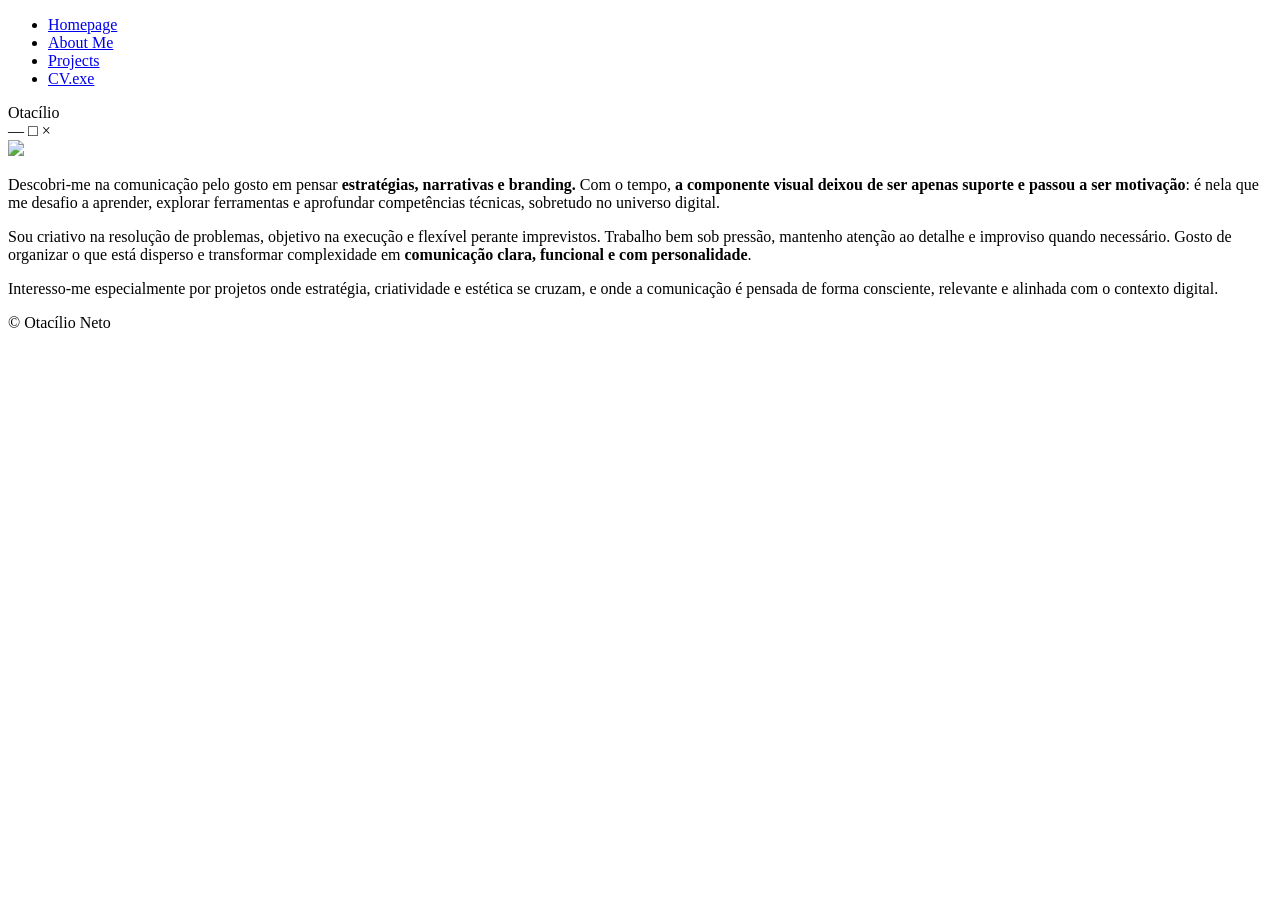
==== about.html @ a0ca4ec1 "Add files via upload" ====
<!DOCTYPE html>
<html lang="pt-PT">
<head>
  <meta charset="UTF-8">
  <meta name="viewport" content="width=device-width, initial-scale=1.0">
  <title>About Me</title>
  <link rel="stylesheet" href="css/estilo.css">
</head>

<body>

  <!-- ====== BARRA FIXA ====== -->
  <nav class="top-bar">
    <ul>
      <li><a href="homepage.html">Homepage</a></li>
      <li><a href="about.html" class="active">About Me</a></li>
      <li><a href="projects.html">Projects</a></li>
      <li><a href="CV.html">CV.exe</a></li>
    </ul>
  </nav>

<main class="cv-page">

  <section class="hero-window photo-window">
    <header class="window-header">
      Otacílio
      <div class="window-icons">
        <span class="icon">—</span>
        <span class="icon">□</span>
        <span class="icon">×</span>
      </div>
    </header>

    <article class="window-content">
      <img src="imagens/ota11.png">
    </article>
  </section>

<!-- Texto About Me -->
  <section>
    <article class="about-me">
      <p>
        Descobri-me na comunicação pelo gosto em pensar <strong>estratégias, narrativas e branding.</strong> 
        Com o tempo, <strong>a componente visual deixou de ser apenas suporte e passou a ser motivação</strong>: 
        é nela que me desafio a aprender, explorar ferramentas e aprofundar competências técnicas, 
        sobretudo no universo digital.
      </p>

      <p>
        Sou criativo na resolução de problemas, objetivo na execução e flexível perante imprevistos. 
        Trabalho bem sob pressão, mantenho atenção ao detalhe e improviso quando necessário. 
        Gosto de organizar o que está disperso e transformar complexidade em <strong>comunicação clara, 
        funcional e com personalidade</strong>.
      </p>

      <p>
        Interesso-me especialmente por projetos onde estratégia, criatividade e estética se cruzam, 
        e onde a comunicação é pensada de forma consciente, relevante e alinhada com o contexto digital.
      </p>
    </article>
  </section>

</main>

  <!-- ====== FOOTER ====== -->
  <footer class="footer">
    © Otacílio Neto
  </footer>

</body>
</html>
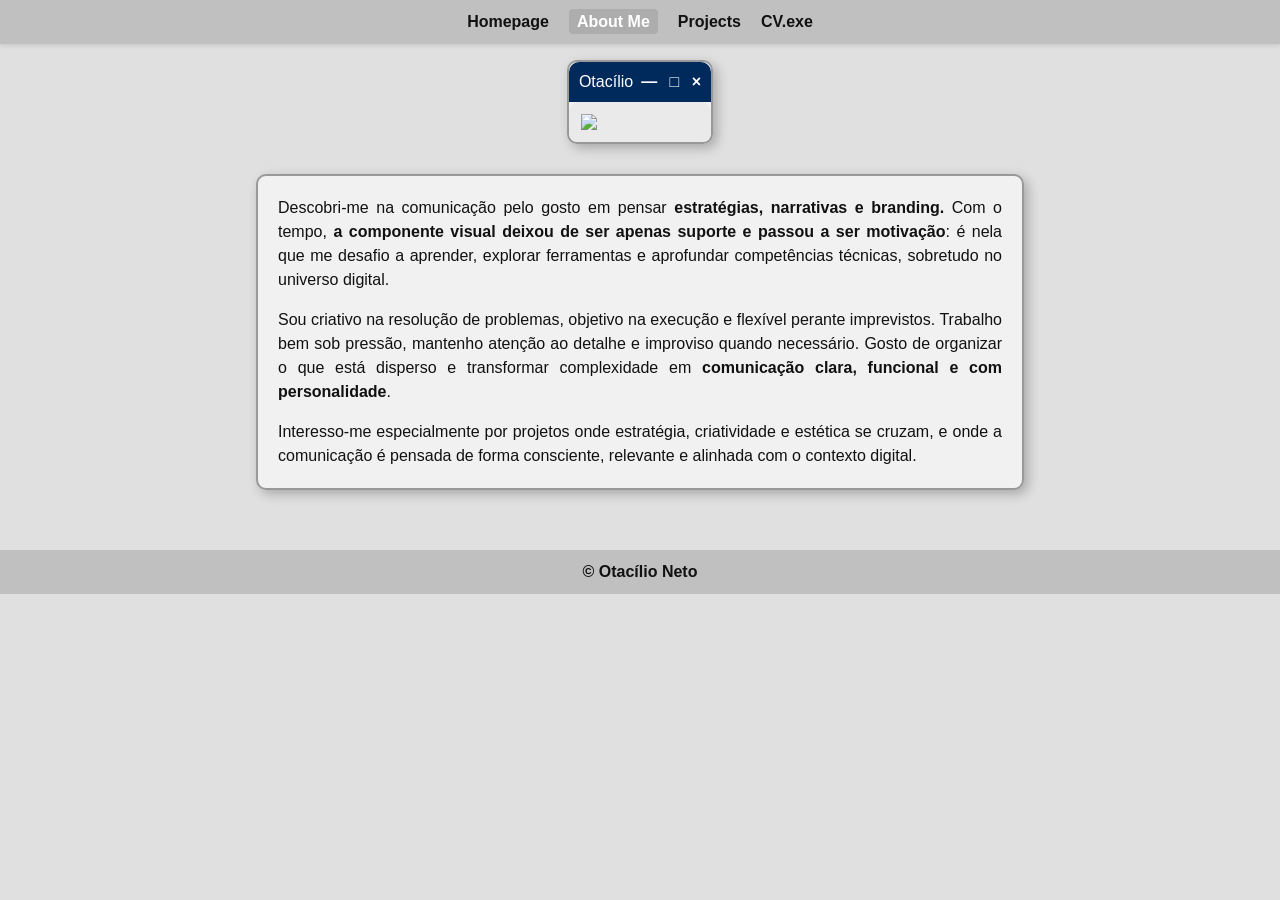
==== commit a72e7dd7: "Fix link to homepage in about.html" ====
--- a/about.html
+++ b/about.html
@@ -12,7 +12,7 @@
   <!-- ====== BARRA FIXA ====== -->
   <nav class="top-bar">
     <ul>
-      <li><a href="homepage.html">Homepage</a></li>
+      <li><a href="index.html">Homepage</a></li>
       <li><a href="about.html" class="active">About Me</a></li>
       <li><a href="projects.html">Projects</a></li>
       <li><a href="CV.html">CV.exe</a></li>
--- a/css/estilo.css
+++ b/css/estilo.css
@@ -0,0 +1,408 @@
+
+/* ================== RESET ================== */
+* {
+  box-sizing: border-box;
+  margin: 0;
+  padding: 0;
+}
+
+body {
+  font-family: Arial, sans-serif;
+  background-color: #e0e0e0;
+  color: #111;
+  line-height: 1.5;
+}
+
+/* ================== BARRA FIXA ================== */
+.top-bar {
+  position: fixed;
+  top: 0;
+  left: 0;
+  width: 100%;
+  background-color: #c0c0c0;
+  padding: 10px 20px;
+  box-shadow: 0 2px 4px rgba(0,0,0,0.1);
+  z-index: 100;
+}
+
+.top-bar ul {
+  display: flex;
+  list-style: none;
+  justify-content: center;
+  gap: 20px;
+}
+
+.top-bar a {
+  text-decoration: none;
+  color: #111;
+  font-weight: bold;
+  transition: color 0.2s ease;
+}
+
+.top-bar a:hover {
+  color: #fff;
+}
+
+.top-bar a.active {
+  color: #fff;
+  background-color: rgba(0,0,0,0.1);
+  padding: 4px 8px;
+  border-radius: 4px;
+}
+
+
+/* ====== HERO ====== */
+.hero {
+  display: flex;
+  flex-direction: column;
+  align-items: center;
+  padding-top: 80px;
+  position: relative;
+}
+
+/* Hero principal */
+.hero-window {
+  width: 50%;
+  height: 180px;
+  background-color: rgba(245,245,245,0.85);
+  border: 2px solid #999;
+  margin-bottom: 5px;
+  position: relative;
+  border-radius: 10px;
+  box-shadow: 4px 4px 12px rgba(0,0,0,0.25);
+}
+
+.hero-window header.window-header {
+  background-color: #002a5c; /* azul mais escuro Windows antigo */
+  height: 40px;
+  border-radius: 10px 10px 0 0;
+  display: flex;
+  justify-content: flex-end;
+  align-items: center;
+  padding: 0 10px;
+}
+
+.window-icons .icon {
+  margin-left: 8px;
+  color: #fff;
+  font-weight: bold;
+  cursor: default;
+}
+
+.hero-window article.window-content {
+  width: 100%; 
+  word-wrap: break-word;
+  padding: 20px;
+  text-align: center;
+}
+
+.hero-window h1 {
+  font-size: 2.5rem;
+  text-transform: uppercase;
+  color: #000; 
+  margin-bottom: 15px;
+}
+
+.error-window {
+  display: flex;
+  flex-direction: column;
+  z-index: 5;
+  width: 350px;
+  background-color: rgba(245,245,245,0.9);
+  border: 2px solid #999;
+   margin: 20px auto 90px;
+  position: relative;
+  border-radius: 10px;
+  box-shadow: 3px 4px 12px rgba(0,0,0,0.25);
+}
+
+.error-window header.window-header {
+  background-color: #002a5c;
+  height: 30px;
+  display: flex;
+  justify-content: space-between;
+  align-items: center;
+  border-radius: 10px 10px 0 0;
+  padding: 0 10px;
+  color: #fff;
+  font-weight: bold;
+}
+
+.error-window .cta-button {
+  align-self: center;
+  margin-top: 12px;
+  margin-bottom: 16px;
+  background-color: #002a5c;
+  color: #fff;
+  text-decoration: none;
+  padding: 10px 20px;
+  border-radius: 8px;
+  font-weight: bold;
+  transition: all 0.2s ease;
+  display: inline-block;
+}
+
+.error-window .cta-button:hover {
+   box-shadow: 4px 6px 12px rgba(0,0,0,0.35);
+  transform: translateY(-2px);
+}
+
+.error-window article.window-content {
+  padding: 15px;
+  text-align: center;
+  color: #000;
+}
+
+/* Intro sobre mim */
+.intro-window {
+  width: 50%;
+ word-wrap: break-word;
+  background-color: rgba(245,245,245,0.85);
+  border: 2px solid #999;
+  padding: 20px;
+  margin: 50px auto 60px;
+  text-align: justify;
+  z-index: 5;
+  box-shadow: 4px 4px 12px rgba(0,0,0,0.25);
+  border-radius: 10px;
+}
+
+@media (max-width: 768px) {
+  /* Ajuste apenas para o Hero da homepage */
+  .hero-window {
+    width: 90%;           /* ocupa quase toda a largura */
+    height: auto;         /* altura automática para o texto não fugir */
+  }
+
+  .hero-window h1 {
+    font-size: 2rem;    /* reduz tamanho do título */
+    line-height: 1.3;     /* evita que o texto fique muito apertado */
+    text-align: center;   /* centraliza para ficar bonito no mobile */
+    word-break: break-word; /* força quebra de palavras se necessário */
+  }
+
+  .hero-window article.window-content {
+    text-align: center;   
+    padding: 10px;        /* padding reduzido só para mobile */
+  }
+
+  /* Ajuste apenas para o texto de introdução */
+  .intro-window {
+    width: 90%;           /* ocupa quase toda a largura disponível */
+    padding: 15px;        /* padding menor no mobile */
+    font-size: 0.95rem;  
+    line-height: 1.4;     /* melhora leitura */
+   margin: 15px auto 20px;    /* margem topo e baixo ajustada */
+  }
+}
+
+
+/* CV */
+.cv-page {
+  display: flex;
+  flex-direction: column;
+  align-items: center;
+  margin-top: 50px; /* afasta da barra fixa */
+}
+
+/* Hero genérico */
+.cv-page .hero-window {
+  width: 50%;
+  max-width: 900px;
+  background-color: rgba(245,245,245,0.85);
+  border: 2px solid #999;
+  margin: 15px auto;
+  border-radius: 10px;
+  box-shadow: 4px 4px 12px rgba(0,0,0,0.25);
+  text-align: left;
+}
+
+.cv-page .hero-window header.window-header {
+  background-color: #002a5c;
+  height: 40px;
+  border-radius: 10px 10px 0 0;
+  display: flex;
+  justify-content: flex-end;
+  align-items: center;
+  padding: 0 10px;
+  color: #fff;
+}
+
+.cv-page .hero-window .window-icons .icon {
+  margin-left: 8px;
+  font-weight: bold;
+  cursor: default;
+}
+
+.cv-page .hero-window article.window-content {
+  padding: auto;
+  text-align: left;
+}
+
+/* ================== ABOUT ME ================== */ 
+.cv-page .hero-window.photo-window {
+  width: auto;
+  max-width: 450px; /* largura da foto */
+  height: auto;
+  display: block;
+  margin: 10px auto;
+}
+
+.cv-page .hero-window.photo-window .window-content {
+  padding: 12px;
+  background-color: #eaeaea;
+  text-align: center;
+  border-radius: 10px;
+}
+
+.cv-page .hero-window.photo-window img {
+  width: 100%;
+  height: auto;
+  display: block;
+}
+
+.cv-page .about-me {
+  width: 60%;
+  margin: 20px auto 60px;
+  background-color: rgba(245,245,245,0.85);
+  padding: 20px;
+  text-align: justify;
+  border: 2px solid #999;
+  border-radius: 10px;
+  box-shadow: 4px 4px 12px rgba(0,0,0,0.25);
+}
+
+.cv-page .about-me p {
+  margin-bottom: 16px;
+}
+
+.cv-page .about-me p:last-child {
+  margin-bottom: 0;
+}
+
+/* ================== PROJETOS ================== */
+.projects-container {
+  display: flex;
+  flex-wrap: wrap;
+  justify-content: center;
+  gap: 5px; 
+}
+
+.project-window {
+  width: 800px;
+  background-color: rgba(245,245,245,0.85);
+  border: 2px solid #999;
+  border-radius: 10px;
+  margin: 80px auto 5px;
+  box-shadow: 4px 4px 12px rgba(0,0,0,0.25);
+}
+
+.project-window header.window-header {
+  background-color: #002a5c;
+  height: 35px;
+  display: flex;
+  justify-content: flex-end;
+  align-items: center;
+  padding: 0 10px;
+  border-radius: 10px 10px 0 0;
+}
+
+.project-window .window-icons .icon {
+  margin-left: 8px;
+  color: #fff;
+  font-weight: bold;
+}
+
+.image-scroll {
+  display: flex;
+  gap: 10px;
+  overflow-x: auto;
+  padding: 15px;
+  scroll-behavior: smooth;
+  align-items: flex-start; /* 🔑 ISTO */
+}
+
+.image-scroll img,
+.image-scroll video {
+  max-height: 350px ! important;
+  max-width: 100% !important;
+  width: auto;
+  height: auto;
+  flex-shrink: 0;
+  border-radius: 6px;
+  box-shadow: 2px 2px 6px rgba(0,0,0,0.2);
+  object-fit: contain;
+  display: block;
+}
+
+
+.project-text {
+  padding: 15px 20px;
+  text-align: center;
+  color: #000;
+}
+
+.project-window .cta-button {
+  display: inline-block;
+  margin: 10px auto 10px;
+  background-color: #002a5c;
+  color: #fff;
+  text-decoration: none;
+  padding: 10px 20px;
+  border-radius: 8px;
+  font-weight: bold;
+  transition: all 0.2s ease;
+}
+
+.project-window .cta-button:hover {
+   box-shadow: 4px 6px 12px rgba(0,0,0,0.35);
+  transform: translateY(-2px);
+}
+
+.project-tags {
+  font-size: 0.75rem;
+  color: #555;
+  margin-bottom: 5px;
+  display: flex;
+  justify-content: center;
+  gap: 5px;
+  flex-wrap: wrap;
+}
+
+.project-tags span {
+  padding: 2px 6px;
+  background-color: rgba(200,200,200,0.3);
+  border-radius: 4px;
+}
+
+/* ================== FOOTER ================== */
+.footer {
+  text-align: center;
+  padding: 10px;
+  background-color: #c0c0c0;
+  font-weight: bold;
+}
+
+/* ================== MEDIA QUERIES ================== */
+@media (max-width: 768px) {
+  .cv-page .hero-window,
+  .cv-page .hero-window.photo-window {
+    width: 90%;
+    height: auto;
+  }
+
+  .cv-page .about-me {
+    width: 90%;
+    padding: 15px;
+    margin: 20px auto 30px;
+  }
+
+  .project-window {
+    width: 90%;
+  }
+
+  .image-scroll img {
+  max-height: 250px;
+  height: auto;
+}
+}
